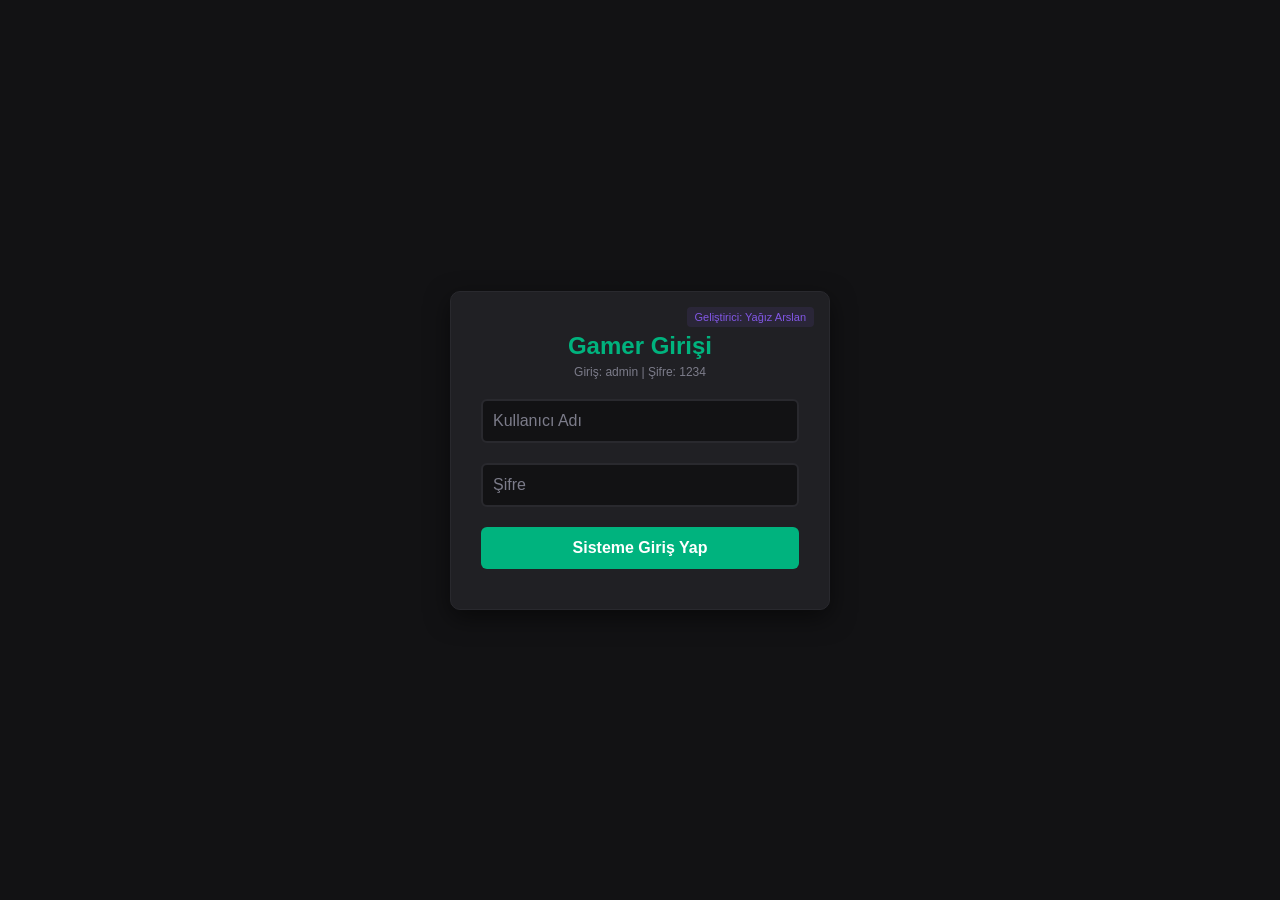
==== index.html @ 582824bb "Add files via upload" ====
<!DOCTYPE html>
<html lang="tr">
<head>
    <meta charset="UTF-8">
    <meta name="viewport" content="width=device-width, initial-scale=1.0">
    <title>Giriş Paneli</title>
    <link rel="stylesheet" href="style.css">
    <link rel="icon" type="image/png" href="Resimler/logo.png">
</head>
<body>

    <div class="login-container">
        <div class="form-box">
            <span class="developer-tag">Geliştirici: Yağız Arslan</span>
            
            <h2>Gamer Girişi</h2>
            <p class="demo-info">Giriş: admin | Şifre: 1234</p>
            
            <form id="loginForm">
                <div class="input-group">
                    <input type="text" id="username" required>
                    <label>Kullanıcı Adı</label>
                </div>
                <div class="input-group">
                    <input type="password" id="password" required>
                    <label>Şifre</label>
                </div>
                <div id="errorMessage" class="error-text"></div>
                <button type="submit" class="btn">Sisteme Giriş Yap</button>
            </form>
        </div>
    </div>

    <script>
        const loginForm = document.getElementById('loginForm');
        const errorMessage = document.getElementById('errorMessage');

        loginForm.addEventListener('submit', function(e) {
            e.preventDefault();
            const userIn = document.getElementById('username').value;
            const passIn = document.getElementById('password').value;

            if (userIn === "admin" && passIn === "1234") {
                window.location.href = "oyunlar.html";
            } else {
                errorMessage.textContent = "Hatalı Kullanıcı Adı veya Şifre!";
                errorMessage.style.display = 'block';
            }
        });
    </script>
</body>
</html>
---- style.css ----
* {
    margin: 0;
    padding: 0;
    box-sizing: border-box;
    font-family: 'Poppins', sans-serif;
}

body {
    background: #121214;
    color: #e1e1e6;
}

.login-container {
    display: flex;
    justify-content: center;
    align-items: center;
    min-height: 100vh;
}

.form-box {
    position: relative;
    width: 380px;
    background: #202024;
    padding: 40px 30px;
    border-radius: 10px;
    box-shadow: 0 8px 24px rgba(0,0,0,0.5);
    border: 1px solid #29292e;
}

.developer-tag {
    font-size: 11px;
    color: #8257e5;
    background: rgba(130, 87, 229, 0.1);
    padding: 4px 8px;
    border-radius: 4px;
    position: absolute;
    top: 15px;
    right: 15px;
}

.demo-info {
    font-size: 12px;
    text-align: center;
    color: #7c7c8a;
    margin-bottom: 20px;
}

h2 {
    text-align: center;
    color: #00b37e;
    margin-bottom: 5px;
}

.input-group {
    position: relative;
    margin-bottom: 20px;
}

.input-group input {
    width: 100%;
    padding: 12px;
    background: #121214;
    border: 2px solid #29292e;
    border-radius: 6px;
    color: #fff;
    outline: none;
    font-size: 14px;
    transition: 0.2s;
}

.input-group label {
    position: absolute;
    left: 12px;
    top: 50%;
    transform: translateY(-50%);
    color: #7c7c8a;
    pointer-events: none;
    transition: 0.2s;
}

.input-group input:focus ~ label,
.input-group input:valid ~ label {
    top: -10px;
    left: 8px;
    font-size: 11px;
    background: #202024;
    padding: 0 5px;
    color: #00b37e;
}

.input-group input:focus {
    border-color: #00b37e;
}

.error-text {
    color: #f75a68;
    font-size: 13px;
    margin-bottom: 15px;
    text-align: center;
    display: none;
}

.btn {
    width: 100%;
    padding: 12px;
    background: #00b37e;
    color: #fff;
    border: none;
    border-radius: 6px;
    font-size: 16px;
    font-weight: bold;
    cursor: pointer;
    transition: 0.2s;
}

.btn:hover {
    background: #00875f;
}

.main-container {
    max-width: 1000px;
    margin: 0 auto;
    padding: 20px;
}

header {
    display: flex;
    justify-content: space-between;
    align-items: center;
    padding: 20px 0;
    border-bottom: 1px solid #29292e;
}

.logo {
    font-size: 24px;
    font-weight: bold;
    color: #00b37e;
}

.user-profile {
    color: #8257e5;
    font-weight: 600;
}

main {
    margin-top: 40px;
}

main h3 {
    margin-bottom: 20px;
    font-size: 20px;
}

.game-grid {
    display: grid;
    grid-template-columns: repeat(auto-fit, minmax(280px, 1fr));
    gap: 20px;
}

a.game-card {
    background: #202024;
    padding: 20px;
    border-radius: 8px;
    border: 1px solid #29292e;
    text-align: center;
    text-decoration: none;
    display: block;
    transition: 0.2s;
}

a.game-card:hover {
    border-color: #00b37e;
    transform: translateY(-5px);
}

.card-img {
    width: 100%;
    height: 150px;
    object-fit: cover;
    border-radius: 6px;
    margin-bottom: 15px;
    background: #29292e;
}

a.game-card h4 {
    margin-bottom: 10px;
    color: #fff;
}

a.game-card p {
    font-size: 14px;
    color: #8d8d99;
}

.game-detail-wrapper {
    display: flex;
    max-width: 1200px;
    margin: 40px auto;
    padding: 20px;
    gap: 30px;
}

.side-panel {
    flex: 1;
    max-width: 250px;
    display: flex;
    flex-direction: column;
    gap: 20px;
}

.fancy-back-btn {
    display: block;
    text-align: center;
    padding: 15px;
    background: linear-gradient(135deg, #8257e5, #6f42c1);
    color: #fff;
    text-decoration: none;
    border-radius: 8px;
    font-weight: bold;
    box-shadow: 0 4px 15px rgba(130, 87, 229, 0.3);
    transition: 0.3s;
}

.fancy-back-btn:hover {
    transform: translateX(-5px);
    box-shadow: 0 4px 25px rgba(130, 87, 229, 0.5);
}

.game-stat-box {
    background: #202024;
    border: 1px solid #29292e;
    border-radius: 8px;
    padding: 20px;
    text-align: center;
}

.game-stat-box h5 {
    color: #7c7c8a;
    margin-bottom: 10px;
    text-transform: uppercase;
}

.rating-circle {
    display: inline-flex;
    justify-content: center;
    align-items: center;
    width: 80px;
    height: 80px;
    background: rgba(0, 179, 126, 0.1);
    border: 3px solid #00b37e;
    color: #00b37e;
    border-radius: 50%;
    font-size: 24px;
    font-weight: bold;
    text-shadow: 0 0 10px rgba(0, 179, 126, 0.5);
}

.content-panel {
    flex: 3;
    background: #202024;
    border: 1px solid #29292e;
    border-radius: 12px;
    padding: 40px;
}

.neon-title {
    font-size: 2.5em;
    color: #fff;
    margin-bottom: 25px;
    text-shadow: 0 0 10px rgba(255, 255, 255, 0.1);
}

.main-banner {
    width: 100%;
    overflow: hidden;
    border-radius: 10px;
    margin-bottom: 30px;
    border: 1px solid #323238;
}

.banner-img {
    width: 100%;
    height: 350px;
    object-fit: cover;
    transition: transform 0.5s;
}

.main-banner:hover .banner-img {
    transform: scale(1.02);
}

.grid-2 {
    display: grid;
    grid-template-columns: 1fr 1fr;
    gap: 20px;
    margin-bottom: 30px;
}

.info-box {
    background: #121214;
    border: 1px solid #29292e;
    border-radius: 8px;
    padding: 25px;
}

.border-purple { border-left: 4px solid #8257e5; }
.border-green { border-left: 4px solid #00b37e; }

.info-box h3 {
    margin-bottom: 15px;
    font-size: 18px;
    color: #e1e1e6;
}

.info-box p {
    font-size: 14px;
    color: #a8a8b3;
    line-height: 1.6;
    margin-bottom: 10px;
}

.feature-list {
    list-style: none;
}

.feature-list li {
    font-size: 14px;
    margin-bottom: 10px;
    position: relative;
    padding-left: 20px;
}

.feature-list li.plus::before {
    content: "✔";
    color: #00b37e;
    position: absolute;
    left: 0;
}

.feature-list li.minus::before {
    content: "✖";
    color: #f75a68;
    position: absolute;
    left: 0;
}

.spec-table {
    width: 100%;
    font-size: 13px;
    border-collapse: collapse;
}

.spec-table td {
    padding: 8px 0;
    border-bottom: 1px solid #29292e;
    color: #a8a8b3;
}

.spec-table td strong {
    color: #7c7c8a;
}

@media (max-width: 768px) {
    .game-detail-wrapper {
        flex-direction: column;
    }
    .side-panel {
        max-width: 100%;
    }
    .grid-2 {
        grid-template-columns: 1fr;
    }
}
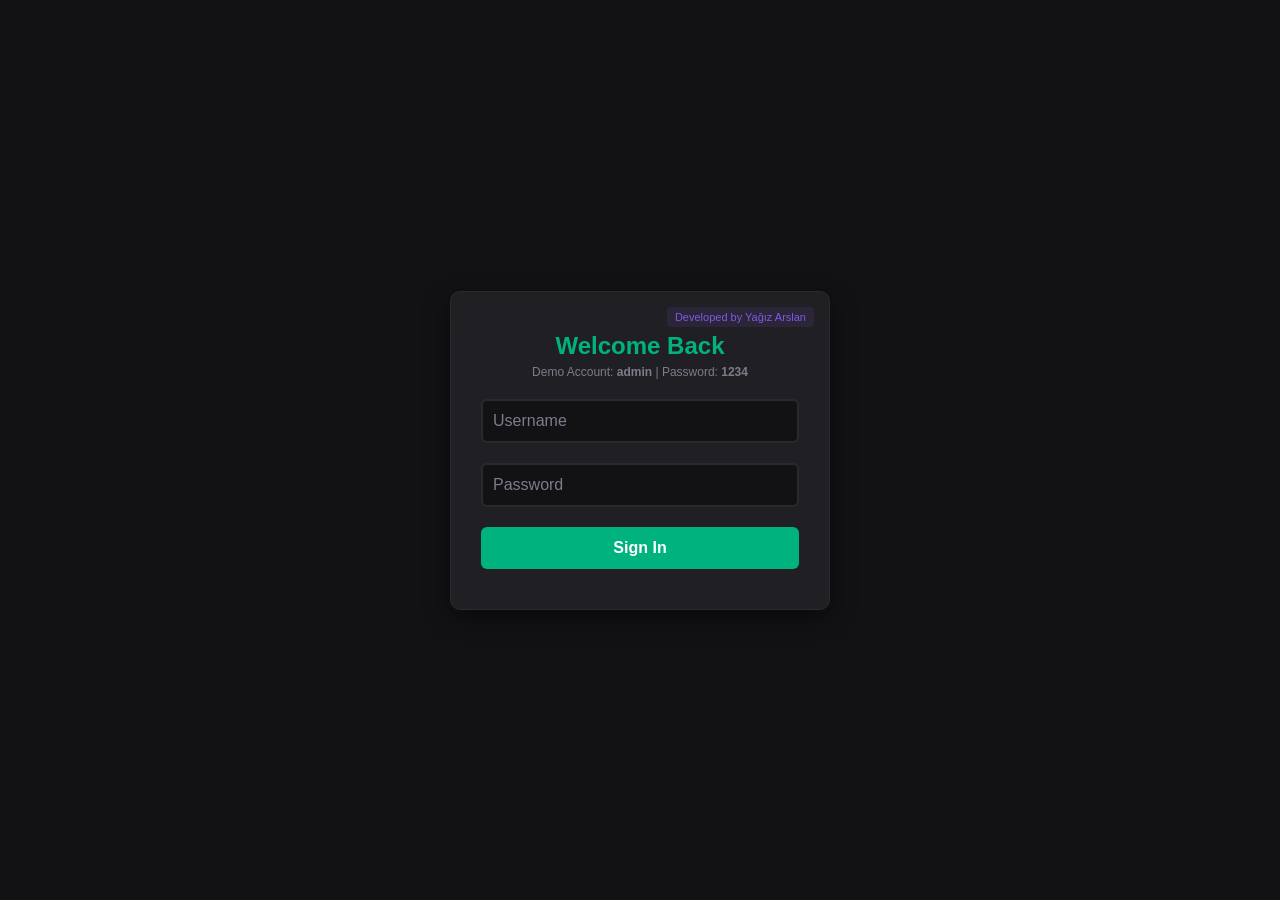
==== commit 60693b97: "Update index.html" ====
--- a/index.html
+++ b/index.html
@@ -1,9 +1,9 @@
 <!DOCTYPE html>
-<html lang="tr">
+<html lang="en">
 <head>
     <meta charset="UTF-8">
     <meta name="viewport" content="width=device-width, initial-scale=1.0">
-    <title>Giriş Paneli</title>
+    <title>GameHub | Login</title>
     <link rel="stylesheet" href="style.css">
     <link rel="icon" type="image/png" href="Resimler/logo.png">
 </head>
@@ -11,22 +11,27 @@
 
     <div class="login-container">
         <div class="form-box">
-            <span class="developer-tag">Geliştirici: Yağız Arslan</span>
-            
-            <h2>Gamer Girişi</h2>
-            <p class="demo-info">Giriş: admin | Şifre: 1234</p>
-            
+            <span class="developer-tag">Developed by Yağız Arslan</span>
+
+            <h2>Welcome Back</h2>
+            <p class="demo-info">Demo Account: <strong>admin</strong> | Password: <strong>1234</strong></p>
+
             <form id="loginForm">
                 <div class="input-group">
                     <input type="text" id="username" required>
-                    <label>Kullanıcı Adı</label>
+                    <label>Username</label>
                 </div>
+
                 <div class="input-group">
                     <input type="password" id="password" required>
-                    <label>Şifre</label>
+                    <label>Password</label>
                 </div>
+
                 <div id="errorMessage" class="error-text"></div>
-                <button type="submit" class="btn">Sisteme Giriş Yap</button>
+
+                <button type="submit" class="btn">
+                    Sign In
+                </button>
             </form>
         </div>
     </div>
@@ -37,16 +42,18 @@
 
         loginForm.addEventListener('submit', function(e) {
             e.preventDefault();
+
             const userIn = document.getElementById('username').value;
             const passIn = document.getElementById('password').value;
 
             if (userIn === "admin" && passIn === "1234") {
                 window.location.href = "oyunlar.html";
             } else {
-                errorMessage.textContent = "Hatalı Kullanıcı Adı veya Şifre!";
+                errorMessage.textContent = "Invalid username or password.";
                 errorMessage.style.display = 'block';
             }
         });
     </script>
+
 </body>
-</html>+</html>
